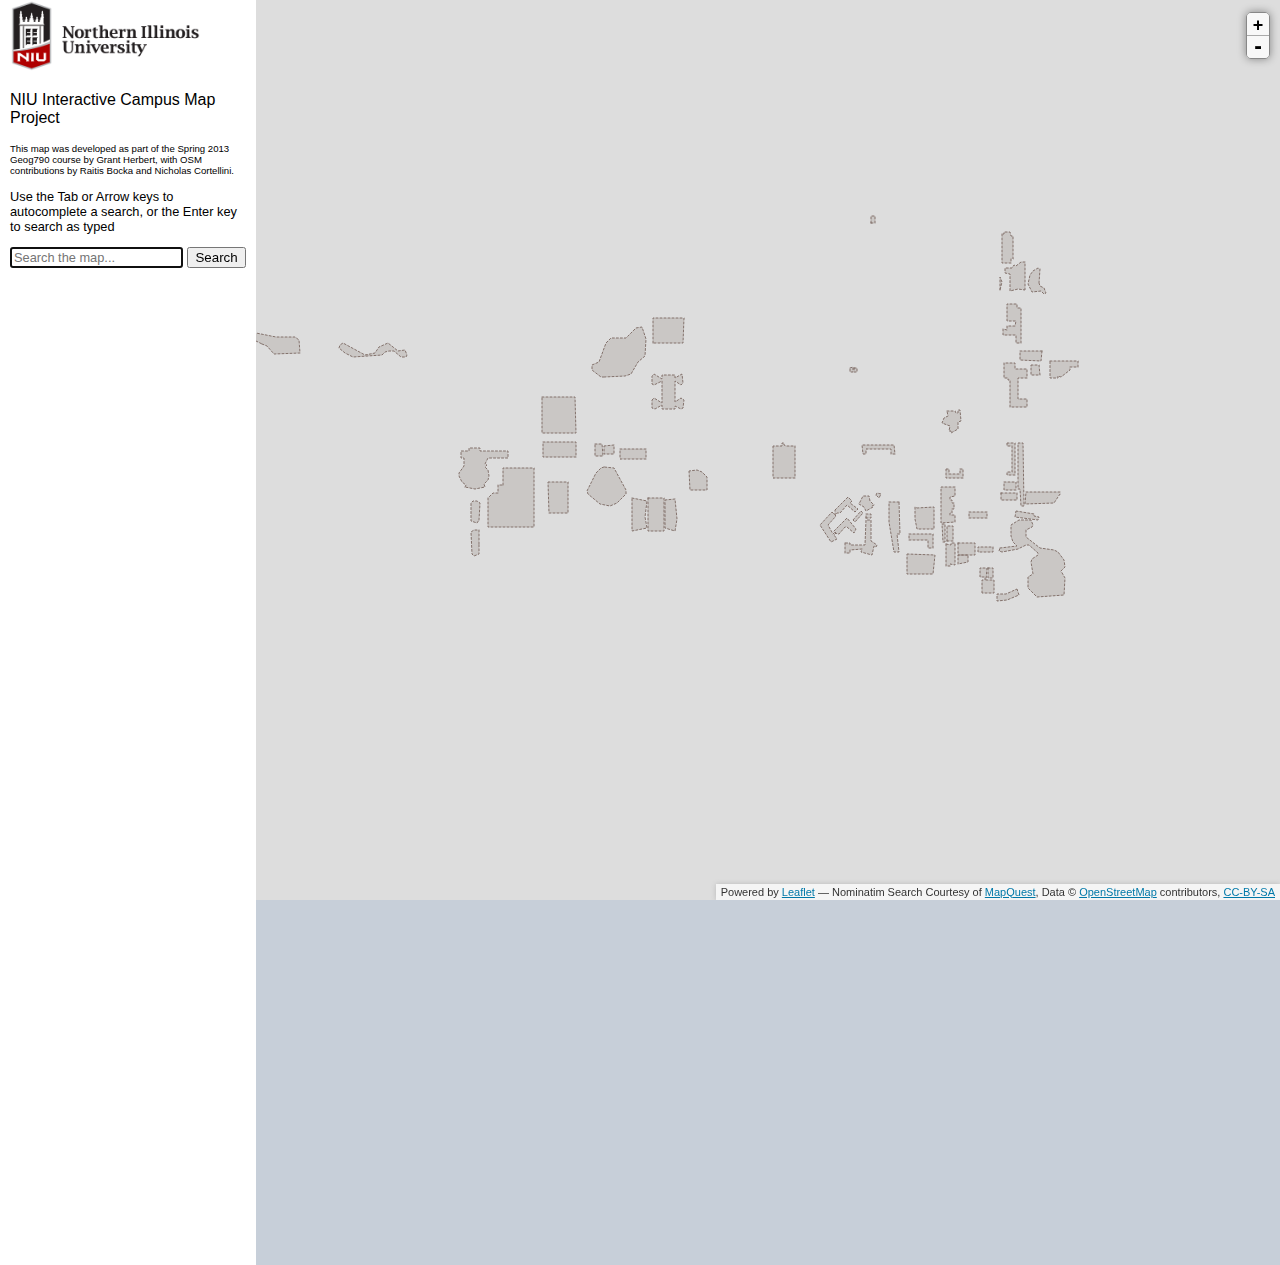
==== ICM/index.html @ ae92a15b "Push ICM to github for test" ====
<!DOCTYPE html>
<html>
<head>

	<title>NIU Interactive Campus Map</title>
	<meta http-equiv="Content-Type" content="text/html; charset=UTF-8" />
    <meta http-equiv="X-UA-Compatible" content="IE=Edge" >
	<!-- version with no external code dependencies -->
	<!-- link to css libraries -->
	<link rel="stylesheet" href="leaflet.css" />
	<link rel="stylesheet" href="smoothness-jquery-ui.css">
	
	<!-- link to internal css libraries -->
	<link rel="stylesheet" href="iCampusMap_style.css" />
	
	<!-- link to javascript libraries -->
	<script src="jquery-1.10.2.min.js"></script>
	<script src="jquery-ui.js"></script>
    <script src="leaflet05.js"></script>
	<script src="jQuery.XDomainRequest.js"></script>
	<!-- link to own javascript -->
	<script src="iCampusMap.js" charset="UTF-8"></script>
	<script src="iCampusMapJson.js" charset="UTF-8"></script>
	
	<noscript>Sorry, your browser does not support JavaScript!</noscript>
</head>

<body>
	<div id="map" >
	</div>
	
	<div id="navbar" class="navbar">
	
		<div class="innernav">
			<a href="http://www.niu.edu"><img id="logo" src="images/NIU_horz_3Clr.png" alt="NIU Logo"></a>
			<p>NIU Interactive Campus Map Project</p>
			<p id="about-text" class="smallText">This map was developed as part of the Spring 2013 Geog790 course by Grant Herbert, with OSM contributions by Raitis Bocka and Nicholas Cortellini.</p>
            <p class="mediumText">Use the Tab or Arrow keys to autocomplete a search, or the Enter key to search as typed</p>
			
			<!-- search box and button -->
			<input class="ui-widget" id="searchNIU" type="text" placeholder="Search the map..." />
			<!--enter fires this button -->
			<input id="btnOSMAPI" type="button" value="Search" onclick="searchOSM(); return false"/>
			
			<!-- other buttons -->
			<input id="btnClearAll" type="button" value="Clear" onclick="clearAll()"/>
			
			<input id="btnShowAll" type="button" value="Show All Locations" onclick="showAllResultsOnMap()"/>
            
        </div>
		<div id="resultText" class="mediumText">  </div> 
		<div id="results" class="smallText">  </div> <!--holds search results -->
		<div id="about"> </div> <!--holds popup results -->
			
	</div>
</body>
    <script>
    //window.onload = init;	
    jQuery(document).ready(initmap());
    </script>
</html>
---- ICM/leaflet.css ----
/* required styles */

.leaflet-map-pane,
.leaflet-tile,
.leaflet-marker-icon,
.leaflet-marker-shadow,
.leaflet-tile-pane,
.leaflet-overlay-pane,
.leaflet-shadow-pane,
.leaflet-marker-pane,
.leaflet-popup-pane,
.leaflet-overlay-pane svg,
.leaflet-zoom-box,
.leaflet-image-layer,
.leaflet-layer {
	position: absolute;
	left: 0;
	top: 0;
	}
.leaflet-container {
	overflow: hidden;
	-ms-touch-action: none;
	}
.leaflet-tile,
.leaflet-marker-icon,
.leaflet-marker-shadow {
	-webkit-user-select: none;
	   -moz-user-select: none;
	        user-select: none;
	}
.leaflet-marker-icon,
.leaflet-marker-shadow {
	display: block;
	}
/* map is broken in FF if you have max-width: 100% on tiles */
.leaflet-container img {
	max-width: none !important;
	}
/* stupid Android 2 doesn't understand "max-width: none" properly */
.leaflet-container img.leaflet-image-layer {
	max-width: 15000px !important;
	}
.leaflet-tile {
	filter: inherit;
	visibility: hidden;
	}
.leaflet-tile-loaded {
	visibility: inherit;
	}
.leaflet-zoom-box {
	width: 0;
	height: 0;
	}

.leaflet-tile-pane    { z-index: 2; }
.leaflet-objects-pane { z-index: 3; }
.leaflet-overlay-pane { z-index: 4; }
.leaflet-shadow-pane  { z-index: 5; }
.leaflet-marker-pane  { z-index: 6; }
.leaflet-popup-pane   { z-index: 7; }


/* control positioning */

.leaflet-control {
	position: relative;
	z-index: 7;
	pointer-events: auto;
	}
.leaflet-top,
.leaflet-bottom {
	position: absolute;
	z-index: 1000;
	pointer-events: none;
	}
.leaflet-top {
	top: 0;
	}
.leaflet-right {
	right: 0;
	}
.leaflet-bottom {
	bottom: 0;
	}
.leaflet-left {
	left: 0;
	}
.leaflet-control {
	float: left;
	clear: both;
	}
.leaflet-right .leaflet-control {
	float: right;
	}
.leaflet-top .leaflet-control {
	margin-top: 10px;
	}
.leaflet-bottom .leaflet-control {
	margin-bottom: 10px;
	}
.leaflet-left .leaflet-control {
	margin-left: 10px;
	}
.leaflet-right .leaflet-control {
	margin-right: 10px;
	}


/* zoom and fade animations */

.leaflet-fade-anim .leaflet-tile,
.leaflet-fade-anim .leaflet-popup {
	opacity: 0;
	-webkit-transition: opacity 0.2s linear;
	   -moz-transition: opacity 0.2s linear;
	     -o-transition: opacity 0.2s linear;
	        transition: opacity 0.2s linear;
	}
.leaflet-fade-anim .leaflet-tile-loaded,
.leaflet-fade-anim .leaflet-map-pane .leaflet-popup {
	opacity: 1;
	}

.leaflet-zoom-anim .leaflet-zoom-animated {
	-webkit-transition: -webkit-transform 0.25s cubic-bezier(0,0,0.25,1);
	   -moz-transition:    -moz-transform 0.25s cubic-bezier(0,0,0.25,1);
	     -o-transition:      -o-transform 0.25s cubic-bezier(0,0,0.25,1);
	        transition:         transform 0.25s cubic-bezier(0,0,0.25,1);
	}
.leaflet-zoom-anim .leaflet-tile,
.leaflet-pan-anim .leaflet-tile,
.leaflet-touching .leaflet-zoom-animated {
	-webkit-transition: none;
	   -moz-transition: none;
	     -o-transition: none;
	        transition: none;
	}

.leaflet-zoom-anim .leaflet-zoom-hide {
	visibility: hidden;
	}


/* cursors */

.leaflet-clickable {
	cursor: pointer;
	}
.leaflet-container {
	cursor: -webkit-grab;
	cursor:    -moz-grab;
	}
.leaflet-popup-pane,
.leaflet-control {
	cursor: auto;
	}
.leaflet-dragging,
.leaflet-dragging .leaflet-clickable,
.leaflet-dragging .leaflet-container {
	cursor: move;
	cursor: -webkit-grabbing;
	cursor:    -moz-grabbing;
	}


/* visual tweaks */

.leaflet-container {
	background: #ddd;
	outline: 0;
	}
.leaflet-container a {
	color: #0078A8;
	}
.leaflet-container a.leaflet-active {
	outline: 2px solid orange;
	}
.leaflet-zoom-box {
	border: 2px dotted #05f;
	background: white;
	opacity: 0.5;
	}


/* general typography */
.leaflet-container {
	font: 12px/1.5 "Helvetica Neue", Arial, Helvetica, sans-serif;
	}


/* general toolbar styles */

.leaflet-bar {
	box-shadow: 0 0 8px rgba(0,0,0,0.4);
	border: 1px solid #888;
	-webkit-border-radius: 5px;
	        border-radius: 5px;
	}
.leaflet-bar-part {
	background-color: rgba(255, 255, 255, 0.8);
	border-bottom: 1px solid #aaa;
	}
.leaflet-bar-part-top {
	-webkit-border-radius: 4px 4px 0 0;
	        border-radius: 4px 4px 0 0;
	}
.leaflet-bar-part-bottom {
	-webkit-border-radius: 0 0 4px 4px;
	        border-radius: 0 0 4px 4px;
	border-bottom: none;
	}

.leaflet-touch .leaflet-bar {
	-webkit-border-radius: 10px;
	        border-radius: 10px;
	}
.leaflet-touch .leaflet-bar-part {
	border-bottom: 4px solid rgba(0,0,0,0.3);
	}
.leaflet-touch .leaflet-bar-part-top {
	-webkit-border-radius: 7px 7px 0 0;
	        border-radius: 7px 7px 0 0;
	}
.leaflet-touch .leaflet-bar-part-bottom {
	-webkit-border-radius: 0 0 7px 7px;
	        border-radius: 0 0 7px 7px;
	border-bottom: none;
	}


/* zoom control */

.leaflet-container .leaflet-control-zoom {
	margin-left: 13px;
	margin-top: 12px;
	}
.leaflet-control-zoom a {
	width: 22px;
	height: 22px;
	text-align: center;
	text-decoration: none;
	color: black;
	}
.leaflet-control-zoom a,
.leaflet-control-layers-toggle {
	background-position: 50% 50%;
	background-repeat: no-repeat;
	display: block;
	}
.leaflet-control-zoom a:hover {
	background-color: #fff;
	color: #777;
	}
.leaflet-control-zoom-in {
	font: bold 18px/24px Arial, Helvetica, sans-serif;
	}
.leaflet-control-zoom-out {
	font: bold 23px/20px Tahoma, Verdana, sans-serif;
	}
.leaflet-control-zoom a.leaflet-control-zoom-disabled {
	cursor: default;
	background-color: rgba(255, 255, 255, 0.8);
	color: #bbb;
	}

.leaflet-touch .leaflet-control-zoom a {
	width: 30px;
	height: 30px;
	}
.leaflet-touch .leaflet-control-zoom-in {
	font-size: 24px;
	line-height: 29px;
	}
.leaflet-touch .leaflet-control-zoom-out {
	font-size: 28px;
	line-height: 24px;
	}

/* layers control */

.leaflet-control-layers {
	box-shadow: 0 1px 7px rgba(0,0,0,0.4);
	background: #f8f8f9;
	-webkit-border-radius: 8px;
	        border-radius: 8px;
	}
.leaflet-control-layers-toggle {
	background-image: url(images/layers.png);
	width: 36px;
	height: 36px;
	}
.leaflet-touch .leaflet-control-layers-toggle {
	width: 44px;
	height: 44px;
	}
.leaflet-control-layers .leaflet-control-layers-list,
.leaflet-control-layers-expanded .leaflet-control-layers-toggle {
	display: none;
	}
.leaflet-control-layers-expanded .leaflet-control-layers-list {
	display: block;
	position: relative;
	}
.leaflet-control-layers-expanded {
	padding: 6px 10px 6px 6px;
	color: #333;
	background: #fff;
	}
.leaflet-control-layers-selector {
	margin-top: 2px;
	position: relative;
	top: 1px;
	}
.leaflet-control-layers label {
	display: block;
	}
.leaflet-control-layers-separator {
	height: 0;
	border-top: 1px solid #ddd;
	margin: 5px -10px 5px -6px;
	}


/* attribution and scale controls */

.leaflet-container .leaflet-control-attribution {
	background-color: rgba(255, 255, 255, 0.7);
	box-shadow: 0 0 5px #bbb;
	margin: 0;
	}
.leaflet-control-attribution,
.leaflet-control-scale-line {
	padding: 0 5px;
	color: #333;
	}
.leaflet-container .leaflet-control-attribution,
.leaflet-container .leaflet-control-scale {
	font-size: 11px;
	}
.leaflet-left .leaflet-control-scale {
	margin-left: 5px;
	}
.leaflet-bottom .leaflet-control-scale {
	margin-bottom: 5px;
	}
.leaflet-control-scale-line {
	border: 2px solid #777;
	border-top: none;
	color: black;
	line-height: 1.1;
	padding: 2px 5px 1px;
	font-size: 11px;
	text-shadow: 1px 1px 1px #fff;
	background-color: rgba(255, 255, 255, 0.5);
	box-shadow: 0 -1px 5px rgba(0, 0, 0, 0.2);
	white-space: nowrap;
	overflow: hidden;
	}
.leaflet-control-scale-line:not(:first-child) {
	border-top: 2px solid #777;
	border-bottom: none;
	margin-top: -2px;
	box-shadow: 0 2px 5px rgba(0, 0, 0, 0.2);
	}
.leaflet-control-scale-line:not(:first-child):not(:last-child) {
	border-bottom: 2px solid #777;
	}

.leaflet-touch .leaflet-control-attribution,
.leaflet-touch .leaflet-control-layers,
.leaflet-touch .leaflet-control-zoom {
	box-shadow: none;
	}
.leaflet-touch .leaflet-control-layers,
.leaflet-touch .leaflet-control-zoom {
	border: 4px solid rgba(0,0,0,0.3);
	}


/* popup */

.leaflet-popup {
	position: absolute;
	text-align: center;
	}
.leaflet-popup-content-wrapper {
	padding: 1px;
	text-align: left;
	-webkit-border-radius: 20px;
	        border-radius: 20px;
	}
.leaflet-popup-content {
	margin: 14px 20px;
	line-height: 1.4;
	}
.leaflet-popup-content p {
	margin: 18px 0;
	}
.leaflet-popup-tip-container {
	margin: 0 auto;
	width: 40px;
	height: 20px;
	position: relative;
	overflow: hidden;
	}
.leaflet-popup-tip {
	width: 15px;
	height: 15px;
	padding: 1px;

	margin: -8px auto 0;

	-webkit-transform: rotate(45deg);
	   -moz-transform: rotate(45deg);
	    -ms-transform: rotate(45deg);
	     -o-transform: rotate(45deg);
	        transform: rotate(45deg);
	}
.leaflet-popup-content-wrapper, .leaflet-popup-tip {
	background: white;

	box-shadow: 0 3px 14px rgba(0,0,0,0.4);
	}
.leaflet-container a.leaflet-popup-close-button {
	position: absolute;
	top: 0;
	right: 0;
	padding: 4px 5px 0 0;
	text-align: center;
	width: 18px;
	height: 14px;
	font: 16px/14px Tahoma, Verdana, sans-serif;
	color: #c3c3c3;
	text-decoration: none;
	font-weight: bold;
	background: transparent;
	}
.leaflet-container a.leaflet-popup-close-button:hover {
	color: #999;
	}
.leaflet-popup-scrolled {
	overflow: auto;
	border-bottom: 1px solid #ddd;
	border-top: 1px solid #ddd;
	}


/* div icon */

.leaflet-div-icon {
	background: #fff;
	border: 1px solid #666;
	}
.leaflet-editing-icon {
	-webkit-border-radius: 2px;
	        border-radius: 2px;
	}
---- ICM/iCampusMap_style.css ----
html, body {
        background-color: #C7CFD9;
        font-family: Verdana,Arial,sans-serif;
        font-size: 1em;
        height: 100%;
        width: 100%;
        margin: 0;
        padding: 0;
    }
h1 {
        font-size: 2em;
    }
#logo {
        width: 100%;
        max-width: 190px; 
    }
#map {
        position: absolute;
        margin-left: 20%;
        top: 0;
        right: 0;
        float: right;
        width: 80%;
        height: 100%;
        padding: 0px;
    }


#results {
        font-size: 0.9em;
        overflow: auto; /*scrollbars if needed */
        /*how to size this so fills to bottom?*/
        min-height: 5px;
        max-height: 400px;
    }

#about {
        font-size: 0.7em;
        overflow: auto;
        min-height: 5px;
        max-height: 300px;
        
    }
.about-list {
        list-style: none;
        margin-left: 0;
        padding: 0;
    }
.about-list li {
        list-style: none;
        margin-left: 0;
    }
.leaflet-popup-content li {
        list-style: none;
    }
.info {
        padding: 6px 8px;
        font: 14px/16px Arial, Helvetica, sans-serif;
        background: white;
        background: rgba(255,255,255,0.8);
        box-shadow: 0 0 15px rgba(0,0,0,0.2);
        border-radius: 5px;
    }
.innernav {
        position: absolute;
        top: 0;
        left: 0;
        margin: 10px;
        margin-top: 0;
        height: 360px;
}
.navbar {        
        position: absolute;
        top: 0;
        left: 0;
        width: 20%;
        min-width: 190px;
        background-color: white;
        height: 100%;
        z-index: 100;
        padding-top: 365px;
    }
.smallText {
        font-size: 0.6em;
    }
.mediumText {
        font-size: 0.8em;
    }
.ui-widget {
        font-size: 0.8em; /* font size in autocomplete dropdown box */
        max-width: 90%;
    }	
.ui-autocomplete {
        max-height: 200px; /* set height of scroll area */
        max-width: 200px; /* set width of the scroll area */
        overflow-y: auto;
        /* prevent horizontal scrollbar */
        overflow-x: hidden;
    }
.ui-autocomplete-category {
        font-weight: bold;
        padding: .2em .4em;
        margin: .8em 0 .2em;
        line-height: 1.5;
  }
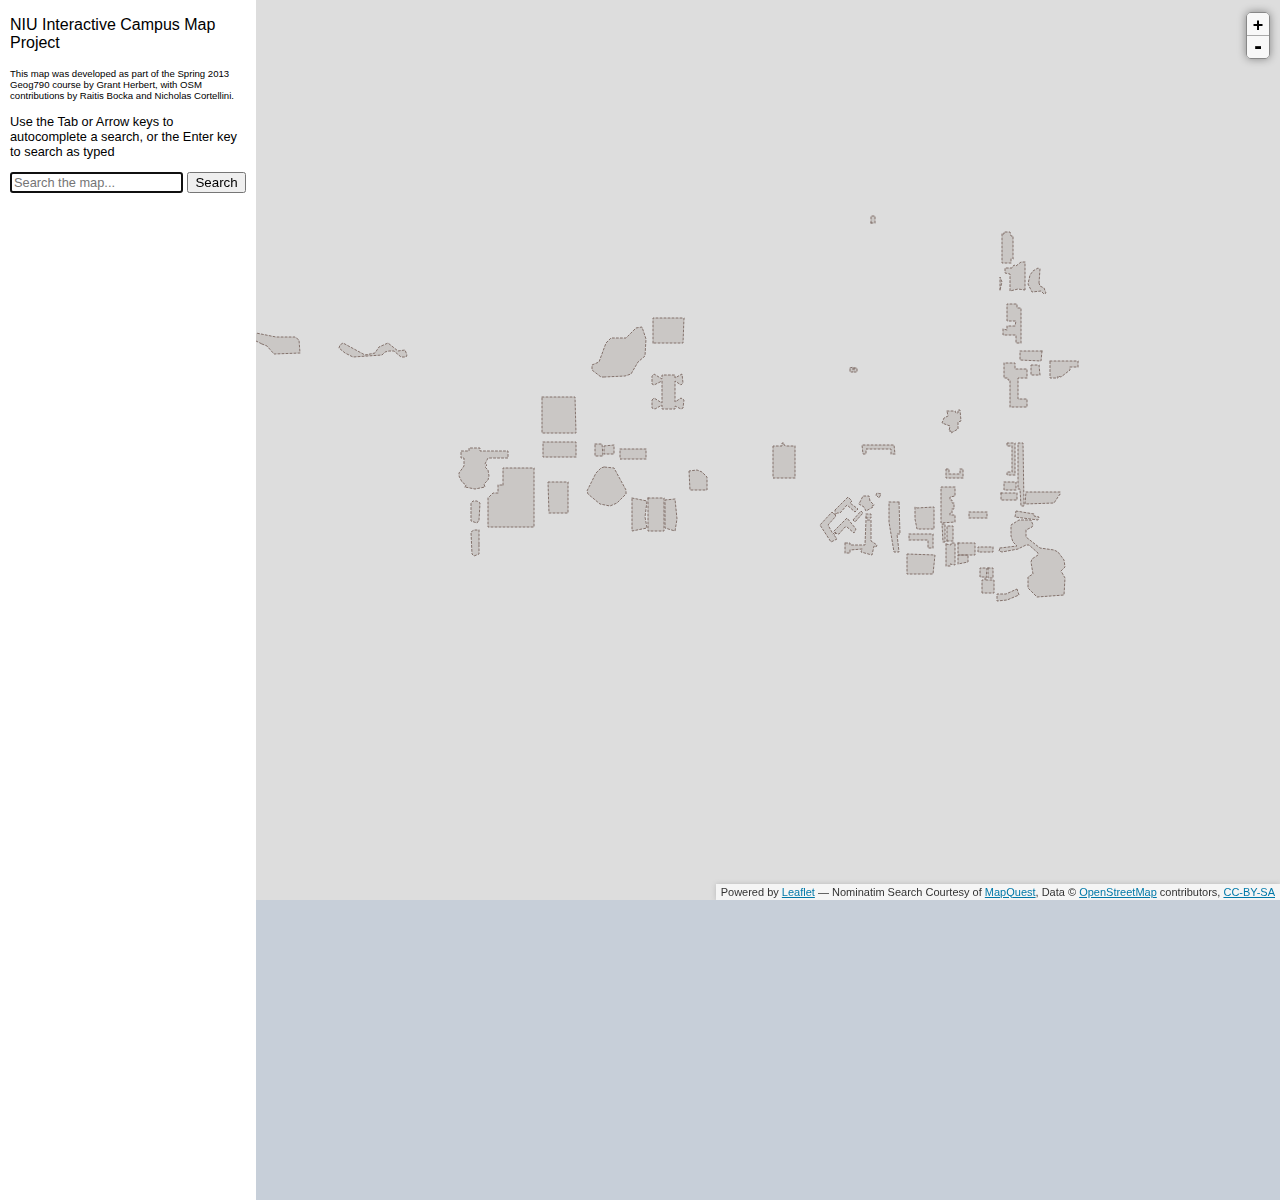
==== commit ab6f9264: "Updates" ====
--- a/ICM/index.html
+++ b/ICM/index.html
@@ -32,7 +32,6 @@
 	<div id="navbar" class="navbar">
 	
 		<div class="innernav">
-			<a href="http://www.niu.edu"><img id="logo" src="images/NIU_horz_3Clr.png" alt="NIU Logo"></a>
 			<p>NIU Interactive Campus Map Project</p>
 			<p id="about-text" class="smallText">This map was developed as part of the Spring 2013 Geog790 course by Grant Herbert, with OSM contributions by Raitis Bocka and Nicholas Cortellini.</p>
             <p class="mediumText">Use the Tab or Arrow keys to autocomplete a search, or the Enter key to search as typed</p>
--- a/ICM/iCampusMap_style.css
+++ b/ICM/iCampusMap_style.css
@@ -29,9 +29,9 @@
 #results {
         font-size: 0.9em;
         overflow: auto; /*scrollbars if needed */
-        /*how to size this so fills to bottom?*/
+        /*how to size this so fills to bottom but no further?*/
         min-height: 5px;
-        max-height: 400px;
+        max-height: 350px;
     }
 
 #about {
@@ -67,7 +67,7 @@
         left: 0;
         margin: 10px;
         margin-top: 0;
-        height: 360px;
+        height: 300px;
 }
 .navbar {        
         position: absolute;
@@ -78,7 +78,7 @@
         background-color: white;
         height: 100%;
         z-index: 100;
-        padding-top: 365px;
+        padding-top: 300px; /* has to match innernav*/
     }
 .smallText {
         font-size: 0.6em;
